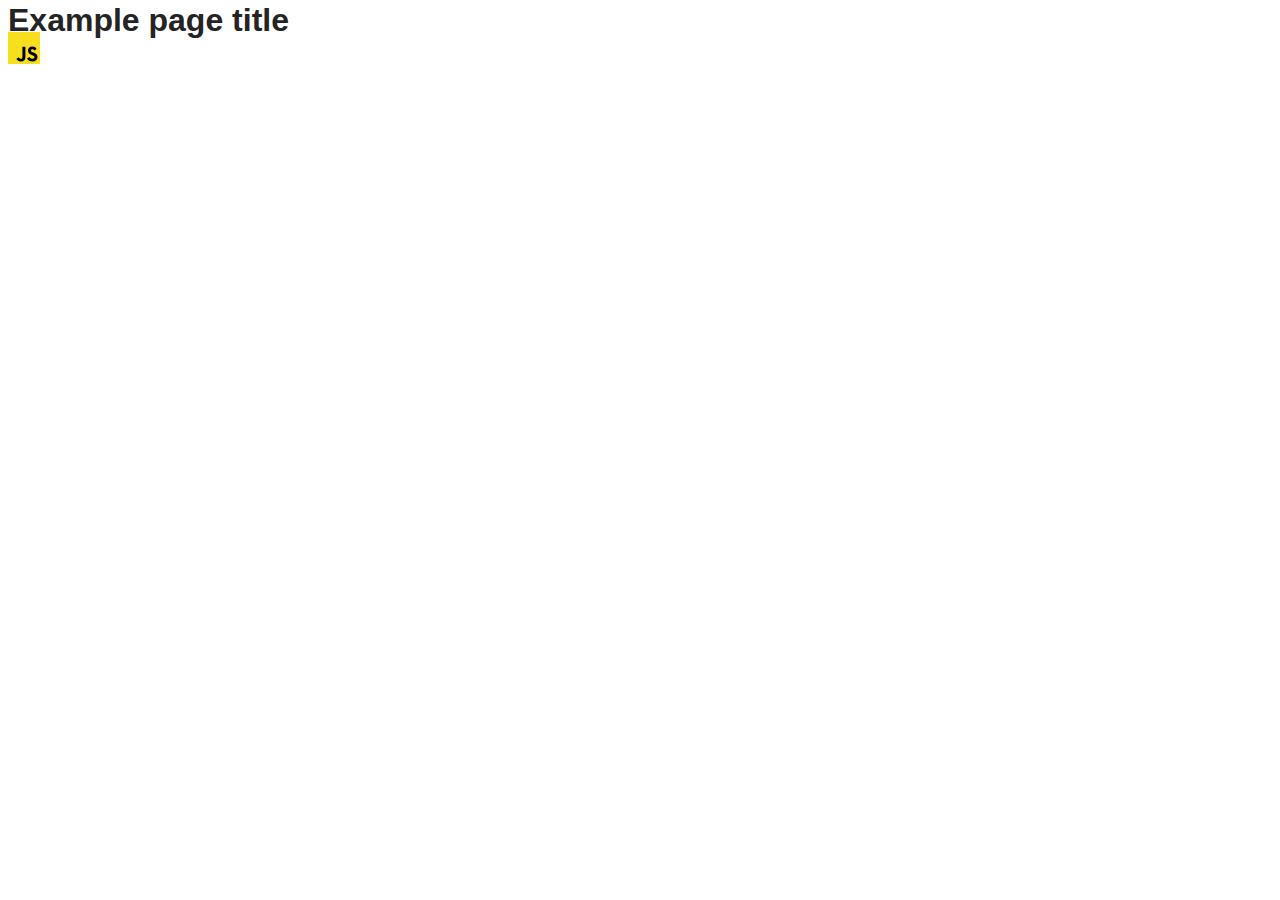
==== src/index.html @ 3ed0b55f "Initial commit" ====
<!DOCTYPE html>
<html lang="en">
  <head>
    <meta charset="UTF-8" />
    <link rel="icon" type="image/svg+xml" href="/favicon.svg" />
    <meta name="viewport" content="width=device-width, initial-scale=1.0" />
    <title>Vanilla App Template</title>
    <link rel="stylesheet" href="./css/styles.css" />
  </head>
  <body>
    <load ="partials/header.html" />

    <section>
      <h1>Example page title</h1>
      <!-- Path to images as from index.html file -->
      <img src="./img/javascript.svg" alt="" />
    </section>

    <!-- Loads the specified .html file -->
    <load ="partials/vite-promo.html" />

    <script type="module" src="./main.js"></script>
  </body>
</html>
---- src/css/styles.css ----
/**
  |============================
  | include css partials with
  | default @import url()
  |============================
*/
@import url('./reset.css');
@import url('./vite-promo.css');
@import url('./header.css');

:root {
  font-family: Inter, Avenir, Helvetica, Arial, sans-serif;
  font-size: 16px;
  line-height: 24px;
  font-weight: 400;

  color: #242424;
  background-color: rgba(255, 255, 255, 0.87);

  font-synthesis: none;
  text-rendering: optimizeLegibility;
  -webkit-font-smoothing: antialiased;
  -moz-osx-font-smoothing: grayscale;
  -webkit-text-size-adjust: 100%;
}
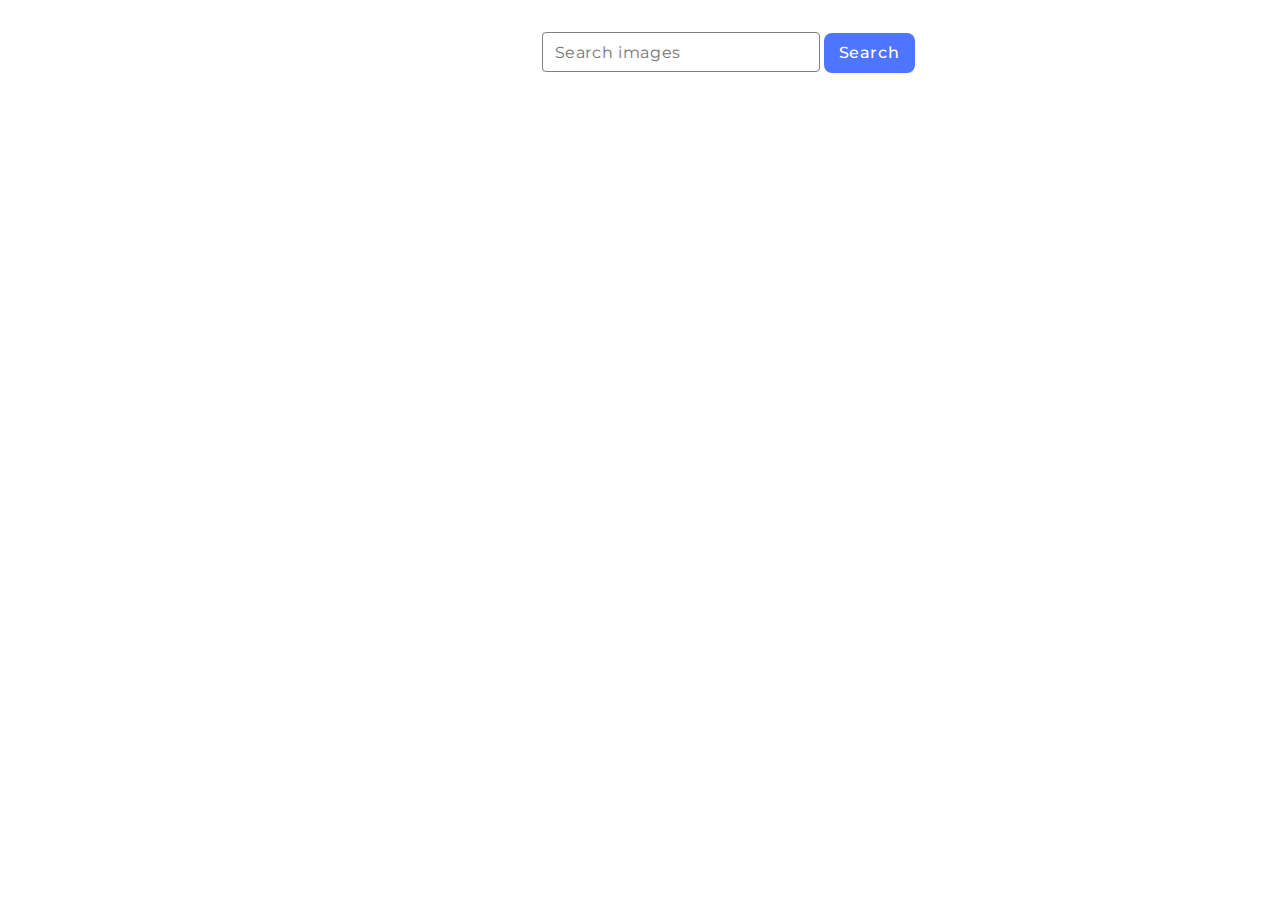
==== commit e58182bb: "1" ====
--- a/src/index.html
+++ b/src/index.html
@@ -5,20 +5,34 @@
     <link rel="icon" type="image/svg+xml" href="/favicon.svg" />
     <meta name="viewport" content="width=device-width, initial-scale=1.0" />
     <title>Vanilla App Template</title>
+    <link rel="preconnect" href="https://fonts.googleapis.com" />
+    <link rel="preconnect" href="https://fonts.gstatic.com" crossorigin />
+    <link
+      href="https://fonts.googleapis.com/css2?family=Montserrat:ital,wght@0,100..900;1,100..900&display=swap"
+      rel="stylesheet"
+    />
     <link rel="stylesheet" href="./css/styles.css" />
   </head>
   <body>
-    <load ="partials/header.html" />
+    <div class="container">
+      <div class="container-form">
+        <form class="form" id="search-form">
+          <input
+            class="input"
+            type="text"
+            id="search-input"
+            placeholder="Search images"
+          />
+          <button class="button" type="submit">Search</button>
+        </form>
+      </div>
 
-    <section>
-      <h1>Example page title</h1>
-      <!-- Path to images as from index.html file -->
-      <img src="./img/javascript.svg" alt="" />
-    </section>
+      <div id="loader" class="loader"></div>
 
-    <!-- Loads the specified .html file -->
-    <load ="partials/vite-promo.html" />
-
+      <ul class="gallery"></ul>
+    </div>
     <script type="module" src="./main.js"></script>
+    <script type="module" src="./js/pixabay-api.js"></script>
+    <script type="module" src="./js/render-functions.js"></script>
   </body>
 </html>
--- a/src/css/styles.css
+++ b/src/css/styles.css
@@ -5,11 +5,9 @@
   |============================
 */
 @import url('./reset.css');
-@import url('./vite-promo.css');
-@import url('./header.css');
 
 :root {
-  font-family: Inter, Avenir, Helvetica, Arial, sans-serif;
+  font-family: Montserrat, sans-serif;
   font-size: 16px;
   line-height: 24px;
   font-weight: 400;
@@ -23,3 +21,109 @@
   -moz-osx-font-smoothing: grayscale;
   -webkit-text-size-adjust: 100%;
 }
+
+p {
+  display: flex;
+  justify-content: center;
+}
+
+h3 {
+  margin-left: 3px;
+  margin-right: 3px;
+}
+
+.container {
+  margin: auto;
+  width: 1440px;
+  height: 792px;
+}
+.container-form {
+  display: flex;
+  justify-content: center;
+}
+
+.form {
+  margin-top: 24px;
+  margin-bottom: 32px;
+}
+
+.input {
+  width: 272px;
+  height: 36px;
+  border-radius: 4px;
+  border: 1px solid #808080;
+  color: #808080;
+  font-family: Montserrat, sans-serif;
+  font-size: 16px;
+  font-style: normal;
+  font-weight: 400;
+  line-height: 24px; /* 150% */
+  letter-spacing: 0.64px;
+  text-indent: 10px;
+}
+
+.button {
+  width: 91px;
+  height: 40px;
+  border-radius: 8px;
+  background: #4e75ff;
+  color: #fff;
+  font-family: Montserrat, sans-serif;
+  font-size: 16px;
+  font-style: normal;
+  font-weight: 500;
+  line-height: 24px; /* 150% */
+  letter-spacing: 0.64px;
+  border: 0px;
+}
+
+.loader {
+  display: none;
+  position: fixed;
+  top: 50%;
+  left: 50%;
+  width: 48px;
+  height: 48px;
+  border: 5px solid #fff;
+  border-bottom-color: #ff3d00;
+  border-radius: 50%;
+  box-sizing: border-box;
+  animation: rotation 1s linear infinite;
+}
+
+@keyframes rotation {
+  0% {
+    transform: rotate(0deg);
+  }
+  100% {
+    transform: rotate(360deg);
+  }
+}
+
+.gallery {
+  display: flex;
+  flex-wrap: wrap;
+  justify-content: center;
+  gap: 24px;
+}
+
+.gallery-description {
+  display: flex;
+  justify-content: space-between;
+  width: 360px;
+  height: 48px;
+  border-right: 1px solid #808080;
+  border-bottom: 1px solid #808080;
+  border-left: 1px solid #808080;
+  background: #fff;
+  font-family: Montserrat, sans-serif;
+}
+
+.gallery-image {
+  width: 360px;
+  height: 200px;
+  object-fit: cover;
+  border: 1px solid #808080;
+  background: url(<path-to-image>) lightgray -76px -16.297px / 125.278% 150.297%
+    no-repeat;
+}
